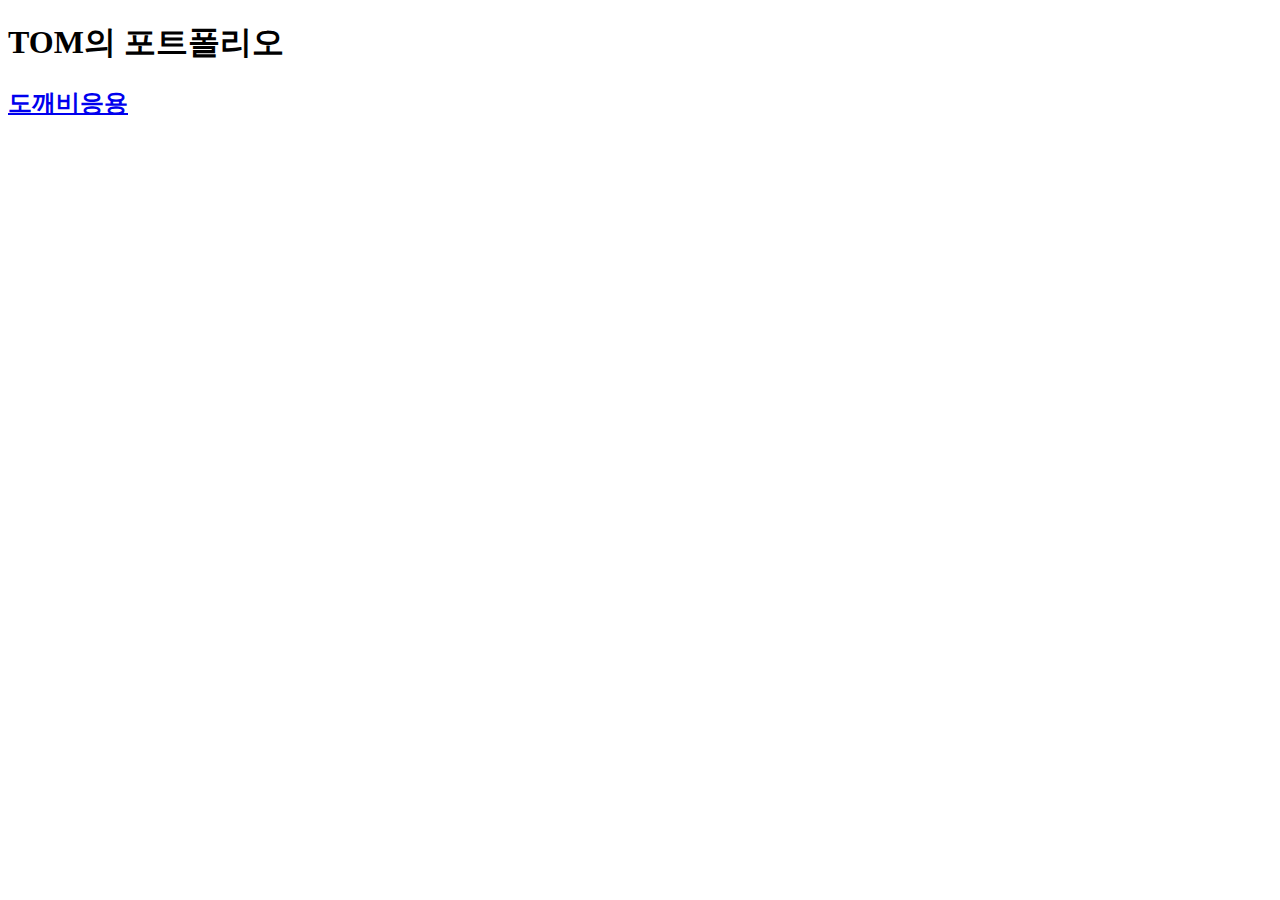
==== index.html @ f353a855 "index" ====
<!DOCTYPE html>
<html lang="en">
<head>
    <meta charset="UTF-8">
    <meta http-equiv="X-UA-Compatible" content="IE=edge">
    <meta name="viewport" content="width=device-width, initial-scale=1.0">
    <title>나의 포트폴리오</title>
</head>
<body>
    <h1>TOM의 포트폴리오</h1>
    <h2>
        <a href="01.도깨비응용PJ/" target="_blank">도깨비응용</a>
    </h2>
    
</body>
</html>
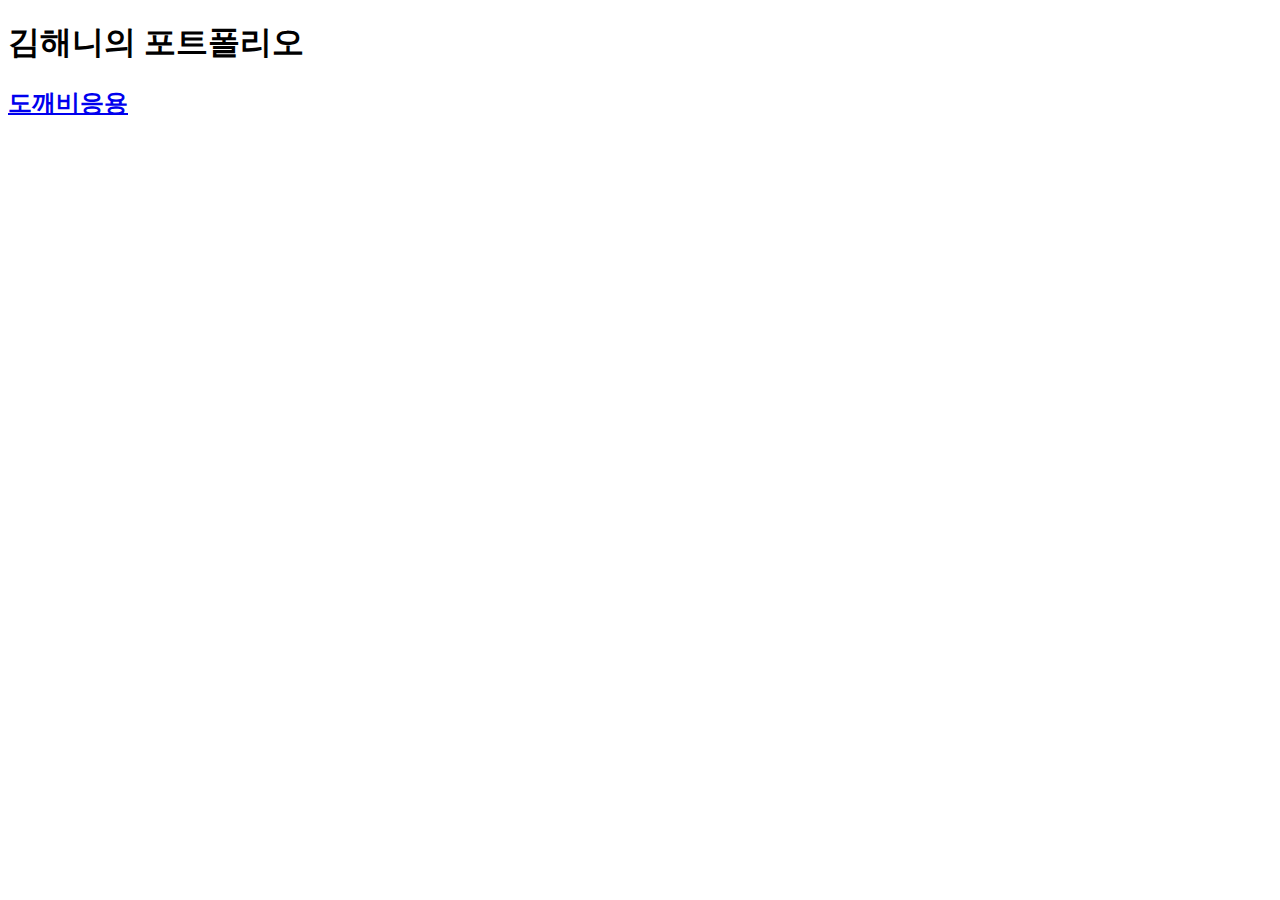
==== commit 3ddac799: "Update index.html" ====
--- a/index.html
+++ b/index.html
@@ -7,7 +7,7 @@
     <title>나의 포트폴리오</title>
 </head>
 <body>
-    <h1>TOM의 포트폴리오</h1>
+    <h1>김해니의 포트폴리오</h1>
     <h2>
         <a href="01.도깨비응용PJ/" target="_blank">도깨비응용</a>
     </h2>
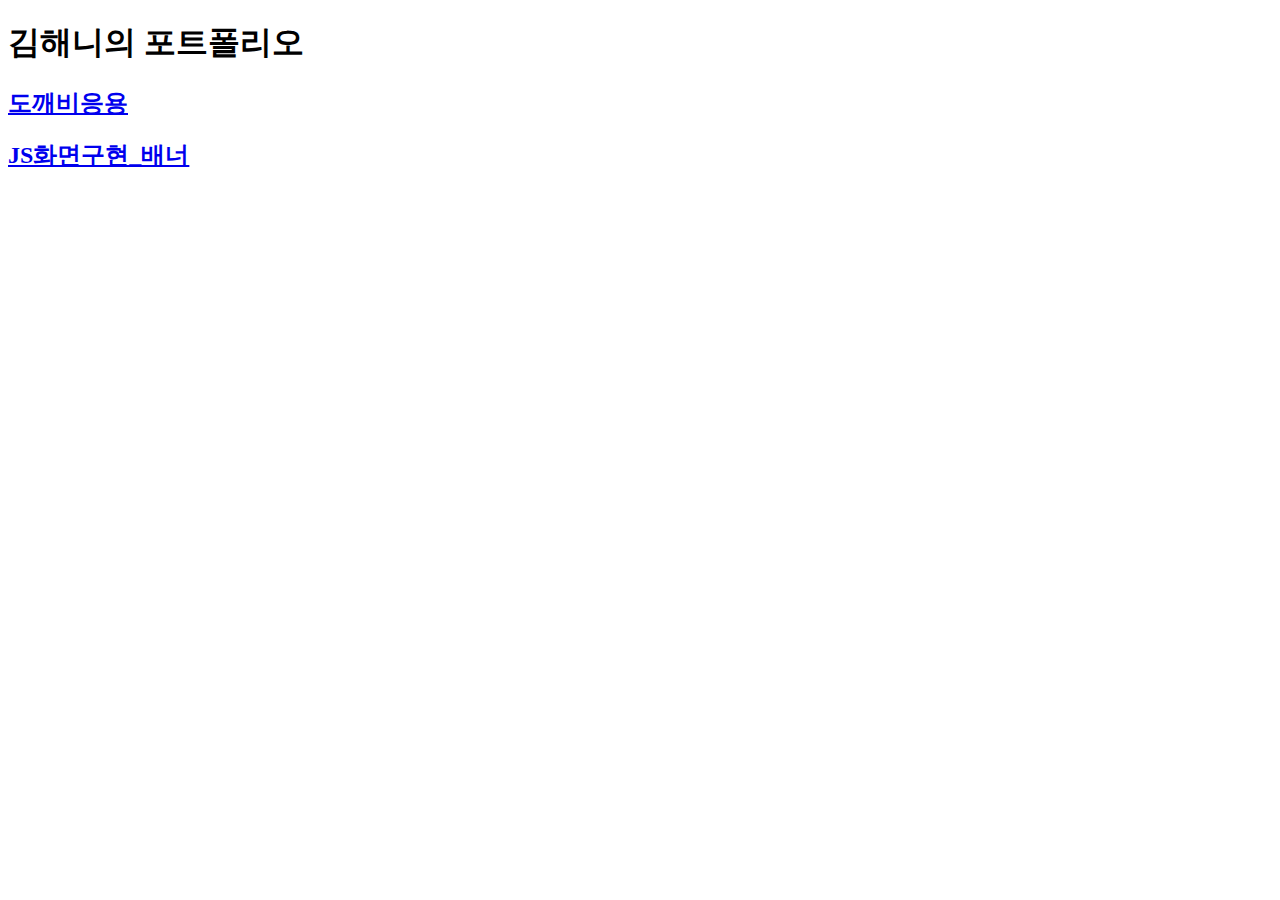
==== commit 37852b9f: "P" ====
--- a/index.html
+++ b/index.html
@@ -9,7 +9,10 @@
 <body>
     <h1>김해니의 포트폴리오</h1>
     <h2>
-        <a href="01.도깨비응용PJ/" target="_blank">도깨비응용</a>
+        <a href="01.도깨비응용PJ/index.html" target="_blank">도깨비응용</a>
+    </h2>
+    <h2>
+        <a href="01. JS화면구현/index.html" target="_blank">JS화면구현_배너</a>
     </h2>
     
 </body>
